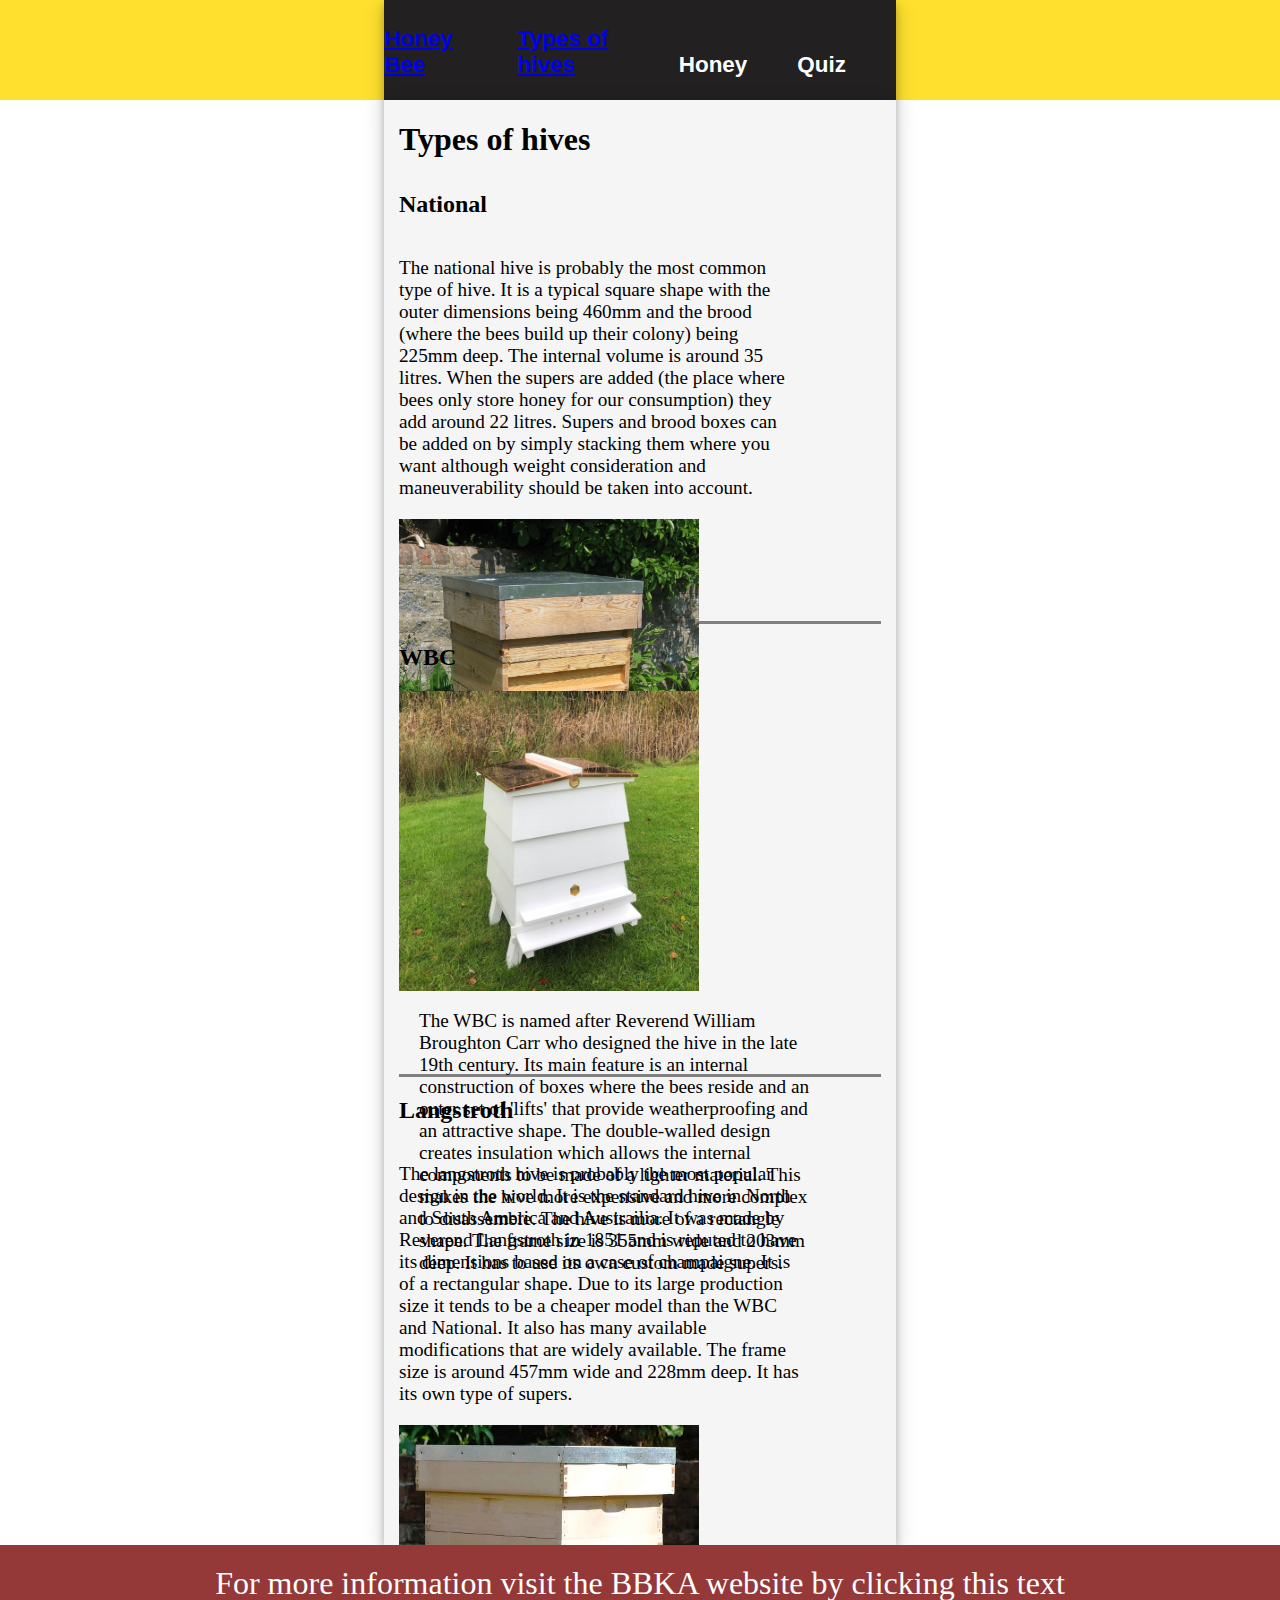
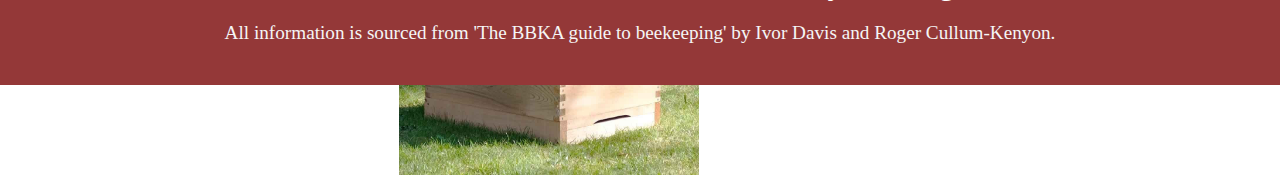
==== hives.html @ 306010cb "Second Page Added" ====
<!DOCTYPE html>
<html lang="en">
<head>
    <meta charset="UTF-8">
    <meta name="viewport" content="width=device-width, initial-scale=1.0">
    <title>The Honey Bee</title>
    <link rel="stylesheet" href="style.css">
</head>
<body>
    <nav>
        <div class="container-1">
            <h3><a href="index.html">Honey Bee</a></h3>
            <h3><a href="hives.html">Types of hives</a></h3>
            <h3>Honey</h3>
            <h3>Quiz</h3>
        </div>
    </nav>
    <main>
        <h1>Types of hives</h1>
        <div class="national">
            <h2>National</h2>
            <p>The national hive is probably the most common type of hive.
                It is a typical square shape with the outer dimensions being
                460mm and the brood (where the bees build up their colony) 
                being 225mm deep. The internal volume
                is around 35 litres. When the supers are added (the place
                where bees only store honey for our consumption) they add 
                around 22 litres. Supers and brood boxes can be added on 
                by simply stacking them where you want although weight
                consideration and maneuverability should be taken into account.
            </p>
            <img src="Images/nationalHive.jpg">
        </div>
        <div class="WBC">
            <h2>WBC</h2>
            <img src="Images/WBCHive.jpeg">
            <p>The WBC is named after Reverend William Broughton Carr who designed the hive
                in the late 19th century. Its main feature is an internal construction of 
                boxes where the bees reside and an outer set of 'lifts' that provide weatherproofing
                and an attractive shape. The double-walled design creates insulation which allows
                the internal components to be made of a lighter material. This makes the hive more expensive
                and more complex to disassemble. The hive is more of a rectangle shape. The frame size
                is 355mm wide and 203mm deep. It has to use its own custom made supers. 
            </p>
        </div>
        <div class="langstroth">
            <h2>Langstroth</h2>
            <p>The langstroth hive is probably the most popular design in the world. It is the standard hive in
                North and South America and Austrailia. It was made by Reverend Langstroth in 1851 and is reputed
                to have its dimensions based on a case of champaigne. It is of a rectangular shape. Due to its 
                large production size it tends to be a cheaper model than the WBC and National. It also has many 
                available modifications that are widely available. The frame size is around 457mm wide and 
                228mm deep. It has its own type of supers.
            </p>
            <img src="Images/langstrothHive.jpg">
        </div>
        <br>
    </main>
    <footer>
        <a href="https://www.bbka.org.uk/">For more information visit the BBKA website by clicking this text</a>
        <p>All information is sourced from 'The BBKA guide to beekeeping' by Ivor Davis and Roger Cullum-Kenyon.</p>
    </footer>
    <script src="index.js"></script>
</body>
</html>
---- style.css ----
body{
    display: flex;
    flex-wrap: wrap;
    justify-content: center;
    margin: auto;
}

nav{
    display: flex;
    justify-content: center;
    background-color: rgb(255, 224, 46);
    width: 100%;
    height: 100px;
    display: flex;
}

nav img{
    width: 100px;
    height: 100px;
    margin-top: -10;
}



main{
    width: 40%;
    height: 100%;
    background-color: whitesmoke;
    box-shadow: 0 4px 8px 0 rgba(0, 0, 0, 0.2), 0 6px 20px 0 rgba(0, 0, 0, 0.19);
}

.container-1{
    display: flex;
    background-color: rgb(34, 32, 32);
    border-bottom: 200px black;
    justify-content: center;
    flex-direction: row;
    align-items: flex-end;
    color: white;
    width: 40%;
    height: 100px;
    font-family: Verdana, Geneva, Tahoma, sans-serif;
    font-size: 1.2em;
    box-shadow: 0 4px 8px 0 rgba(0, 0, 0, 0.2), 0 6px 20px 0 rgba(0, 0, 0, 0.19);
}

h1{
    width: 100%;
    height: 50px;
    margin-left: 15px;
    margin-bottom: 0;
}

h3{
    margin-right: 50px;
}

p{
    font-size: 1.2em;
}

.honeyBee{
    display: flex;
    flex-direction: row;
    flex-wrap: wrap;
    margin-top: 50px;
    width: 100%;
    height: 400px;
}

.honeyBee img{
    width: 400px;
    height: 266px;
}

.honeyBee p{
    display: flex;
    text-wrap: wrap;
    margin-left: 15px;
    margin-right: 20px;
    width: 300px;
}

.colony{
    width: 40%;
    margin-left: 15px;
}

.history{
    width: 80%;
    margin-left: 40px;
    margin-right: 30px;
}

section{
    display: flex;
    flex-direction: row;
    width: 100%;
    height: 400px;
    border-bottom: solid grey;
}

.threeBees{
    display: flex;
    flex-wrap: wrap;
    margin-left: 15px;
    margin-right: 30px;
}

.threeBees img{
    width: 425px;
    margin-top: 40px;
    margin-left: 150px;
    margin-bottom: 30px;
}

.threeBees h2{
    width: 100%;
    margin-bottom: auto;
}

footer{
    width: 100%;
    height: 100px;
    background-color: rgb(148, 56, 56);
    display: flex;
    flex-direction: column;
    align-items: center;
    padding: 20px;
    color: whitesmoke;
}

footer a:link, a:visited{
    text-decoration: none;
    color: white;
    font-size: 2em;
}

.national{
    height: 450px;
    margin-left: 15px;
    margin-right: 15px;
    display: flex;
    flex-wrap: wrap;
    flex-direction: row;
    border-bottom: solid grey;
}

.national img{
    width: 300px;
    height: 350px;
}

.national h2{
    width: 100%;
}

.national p{
    width: 400px;
    margin-right: 20PX;
}

.WBC{
    height: 450px;
    margin-left: 15px;
    margin-right: 15px;
    display: flex;
    flex-wrap: wrap;
    flex-direction: row;
    border-bottom: solid grey;
}

.WBC img{
    width: 300px;
    height: 300px;
}

.WBC h2{
    width: 100%;
}

.WBC p{
    width: 400px;
    margin-left: 20PX;
}

.langstroth{
    height: 450px;
    margin-left: 15px;
    margin-right: 15px;
    display: flex;
    flex-wrap: wrap;
    flex-direction: row;
}

.langstroth h2{
    width: 100%;
}

.langstroth img{
    width: 300px;
    height: 350px;
}

.langstroth p{
    width: 400px;
    margin-right: 20PX;
}
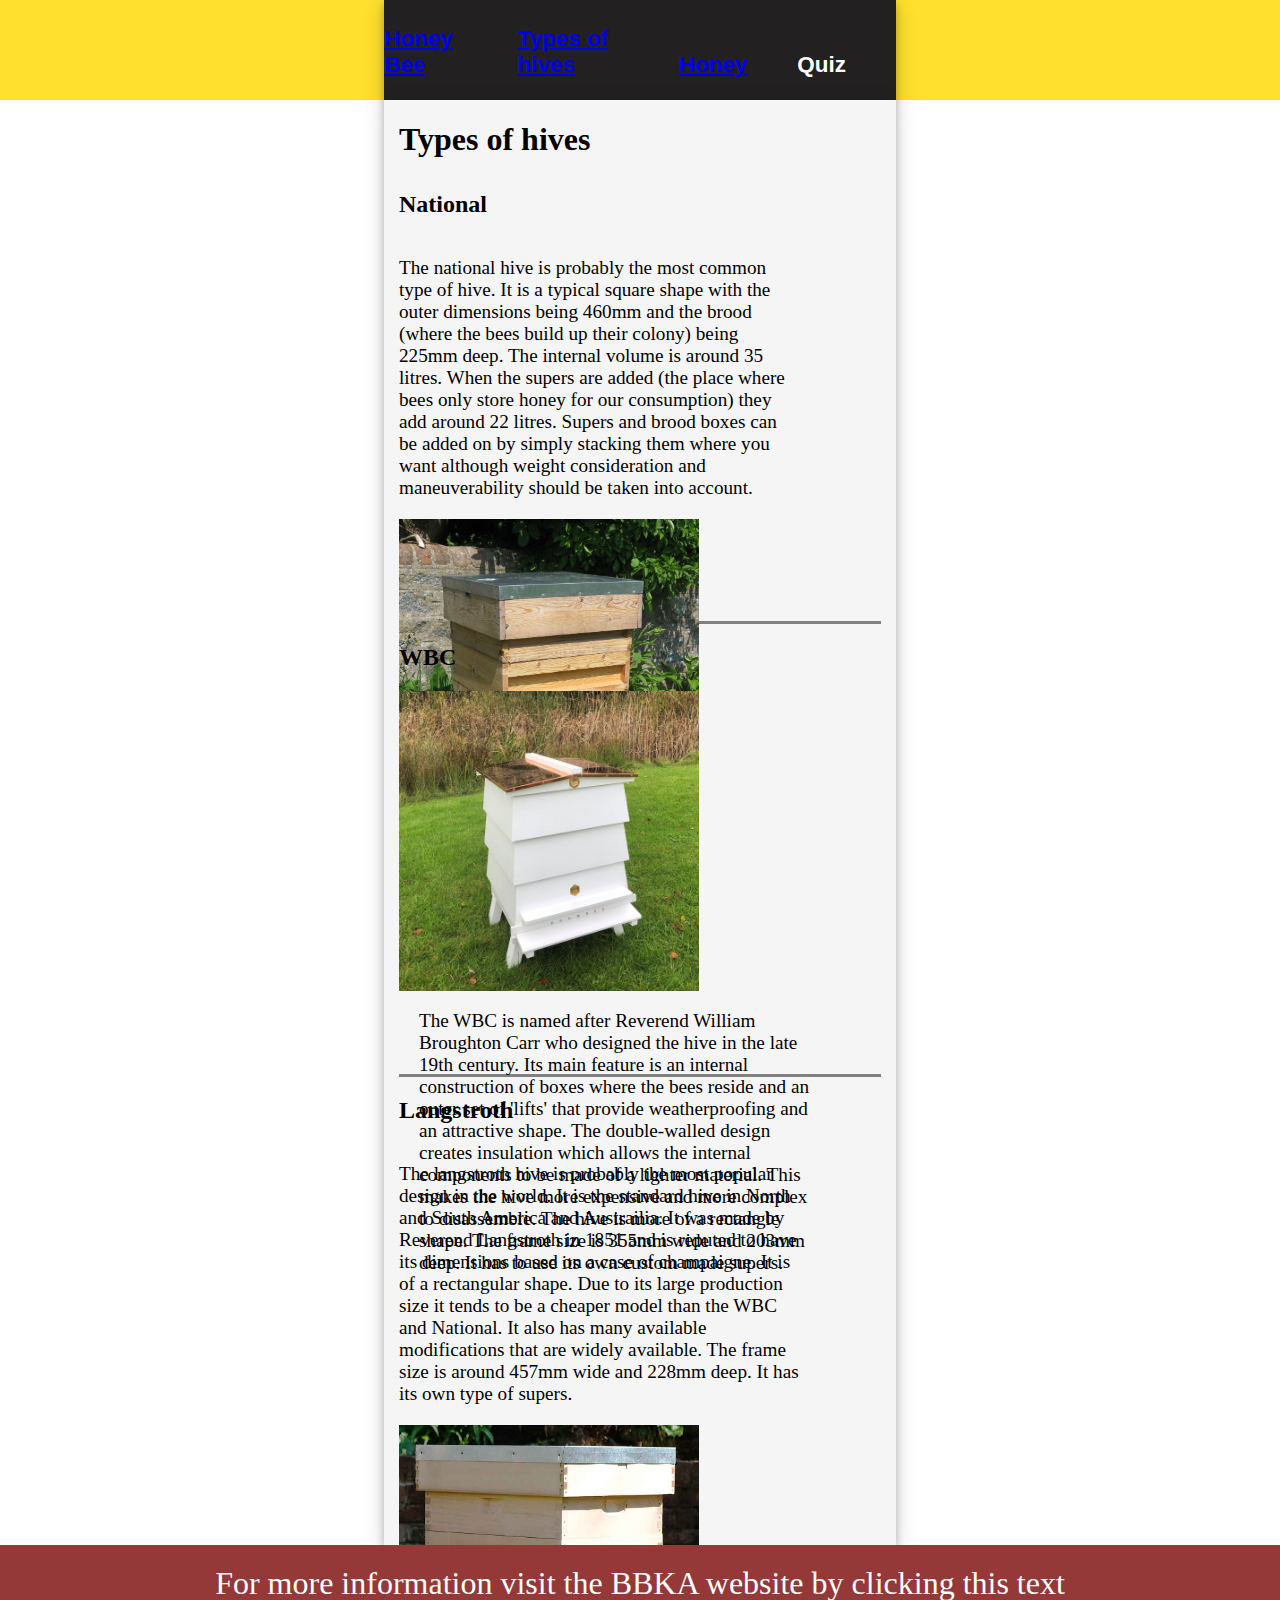
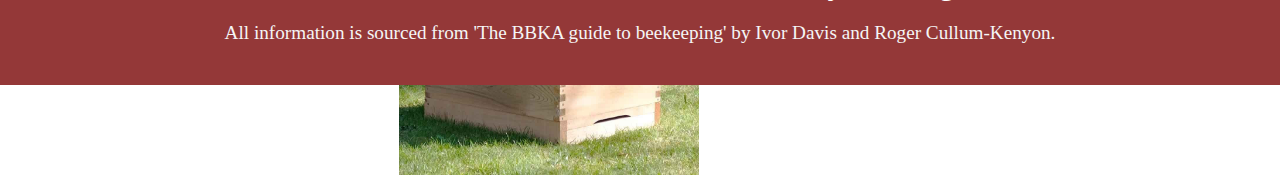
==== commit 02971845: "Added 'Honey' page" ====
--- a/hives.html
+++ b/hives.html
@@ -11,7 +11,7 @@
         <div class="container-1">
             <h3><a href="index.html">Honey Bee</a></h3>
             <h3><a href="hives.html">Types of hives</a></h3>
-            <h3>Honey</h3>
+            <h3><a href="honey.html">Honey</a></h3>
             <h3>Quiz</h3>
         </div>
     </nav>
--- a/style.css
+++ b/style.css
@@ -205,4 +205,75 @@
 .langstroth p{
     width: 400px;
     margin-right: 20PX;
+}
+
+.clear{
+    height: 450px;
+    margin-left: 15px;
+    margin-right: 15px;
+    display: flex;
+    flex-wrap: wrap;
+    flex-direction: row;
+    border-bottom: solid grey;
+}
+
+.clear img{
+    width: 300px;
+    height: 300px;
+}
+
+.clear h2{
+    width: 100%;
+}
+
+.clear p{
+    width:400px;
+    margin-left: 20px;
+}
+
+.set{
+    height: 400px;
+    margin-left: 15px;
+    margin-right: 15px;
+    display: flex;
+    flex-wrap: wrap;
+    flex-direction: row;
+    border-bottom: solid grey;
+}
+
+.set img{
+    height: 250px;
+    width: 325px;
+}
+
+.set h2{
+    width: 100%;
+}
+
+.set p{
+    width:350px;
+    margin-right: 20px;
+}
+
+.softSet{
+    height: 450px;
+    margin-left: 15px;
+    margin-right: 15px;
+    display: flex;
+    flex-wrap: wrap;
+    flex-direction: row;
+}
+
+.softSet img{
+    width: 250px;
+    height: 350px;
+}
+
+.softSet h2{
+    width: 100%;
+}
+
+.softSet p{
+    width: 400px;
+    margin-left: 20px;
 }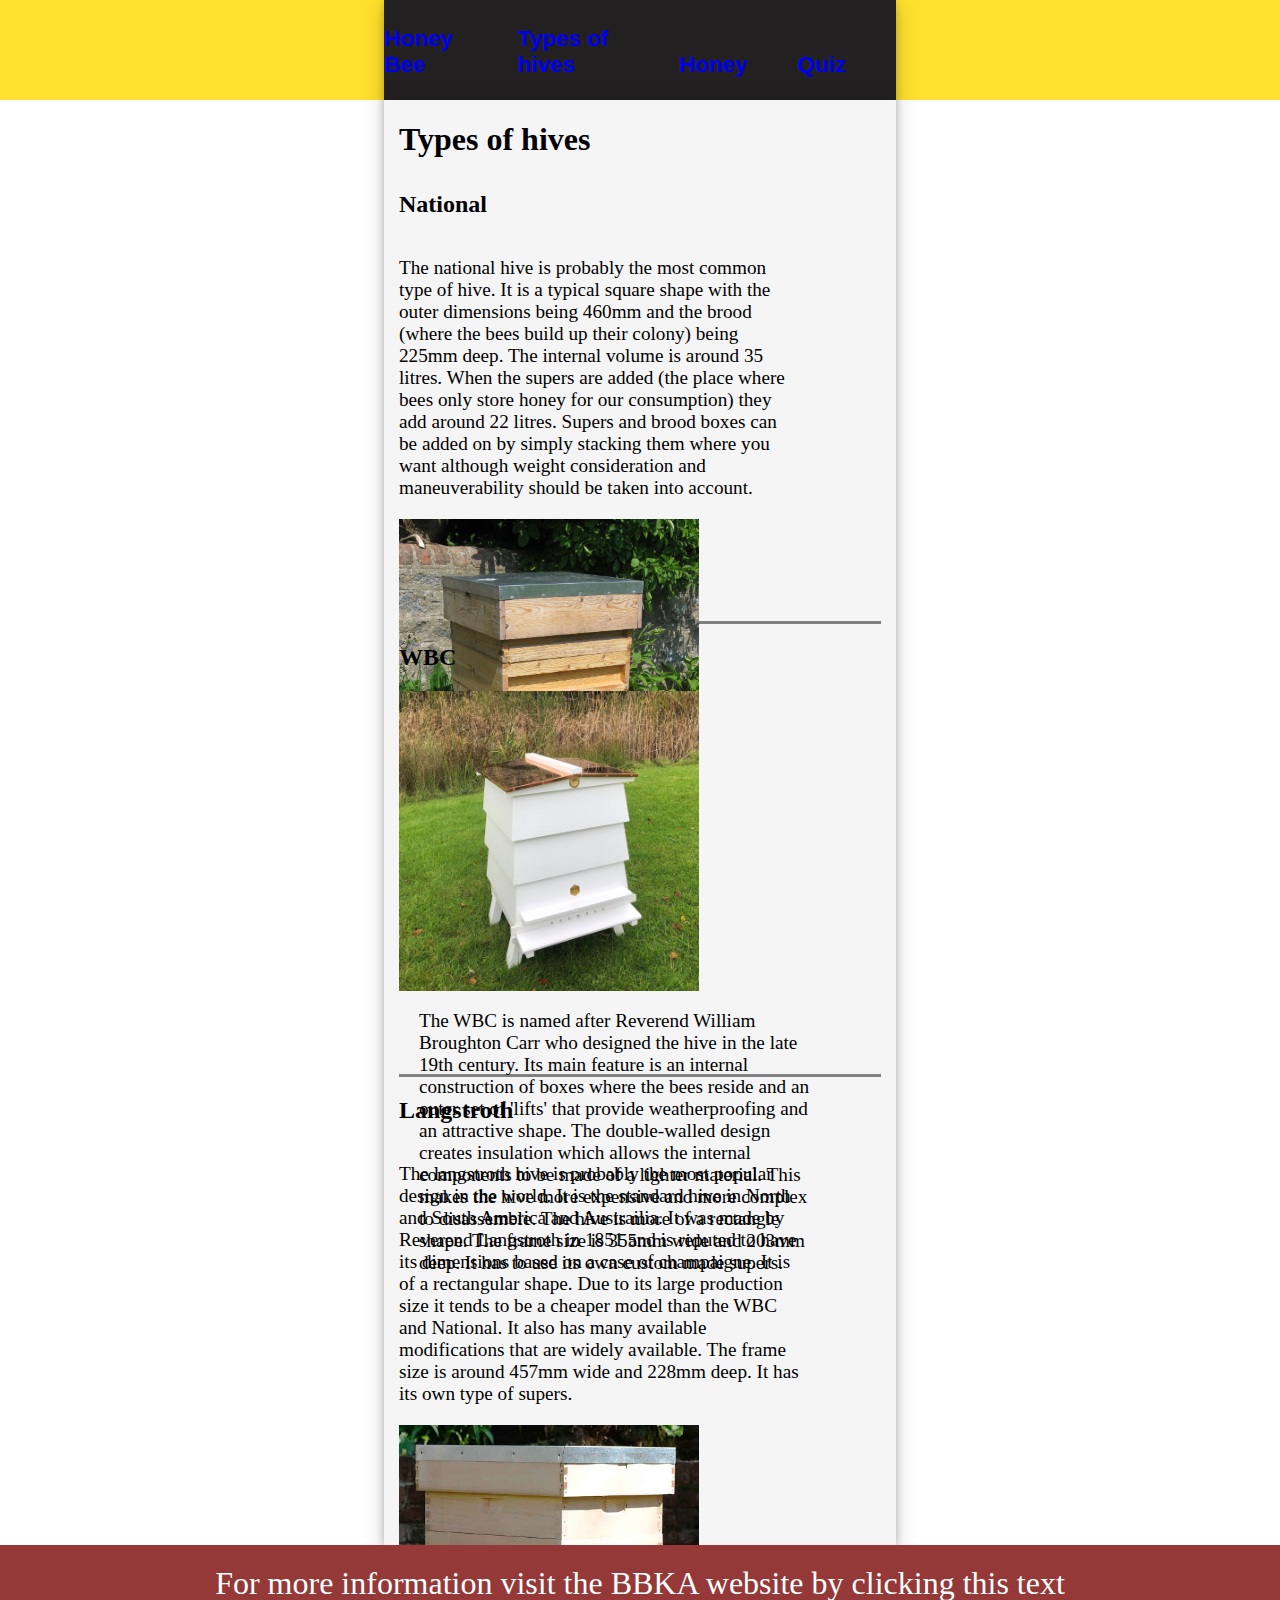
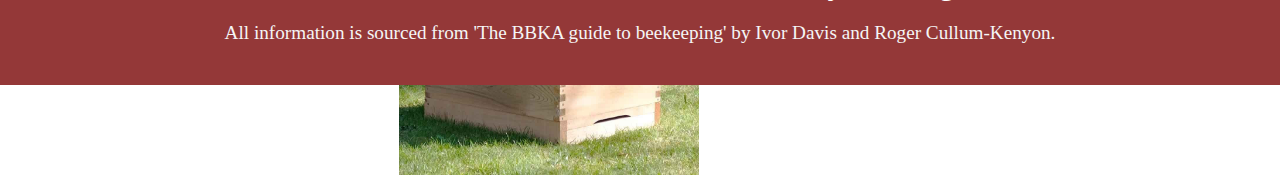
==== commit 48270515: "Added Quiz Page" ====
--- a/hives.html
+++ b/hives.html
@@ -12,7 +12,7 @@
             <h3><a href="index.html">Honey Bee</a></h3>
             <h3><a href="hives.html">Types of hives</a></h3>
             <h3><a href="honey.html">Honey</a></h3>
-            <h3>Quiz</h3>
+            <h3><a href="quiz.html">Quiz</a></h3>
         </div>
     </nav>
     <main>
--- a/style.css
+++ b/style.css
@@ -20,7 +20,9 @@
     margin-top: -10;
 }
 
-
+nav a:link{
+    text-decoration: none;
+}
 
 main{
     width: 40%;
@@ -276,4 +278,44 @@
 .softSet p{
     width: 400px;
     margin-left: 20px;
+}
+
+
+
+.quiz{
+    display: flex;
+    flex-direction: row;
+    flex-wrap: wrap;
+    margin-left: 110px;
+    margin-right: 110px;
+}
+
+.answers{
+    margin-left: 50px;
+    font-size: 1.4em;
+}
+
+button{
+    margin-left: 50px;
+    margin-top: 25px;
+}
+
+.quiz h2{
+    width: 100%;
+}
+
+input{
+    margin-right: 10px;
+}
+
+label{
+    width: 400px;
+    font-size: 1.3em;
+    margin-bottom: 10px;
+}
+
+.quiz p{
+    width: 400px;
+    margin-left: 50px;
+    margin-bottom: 100px;
 }